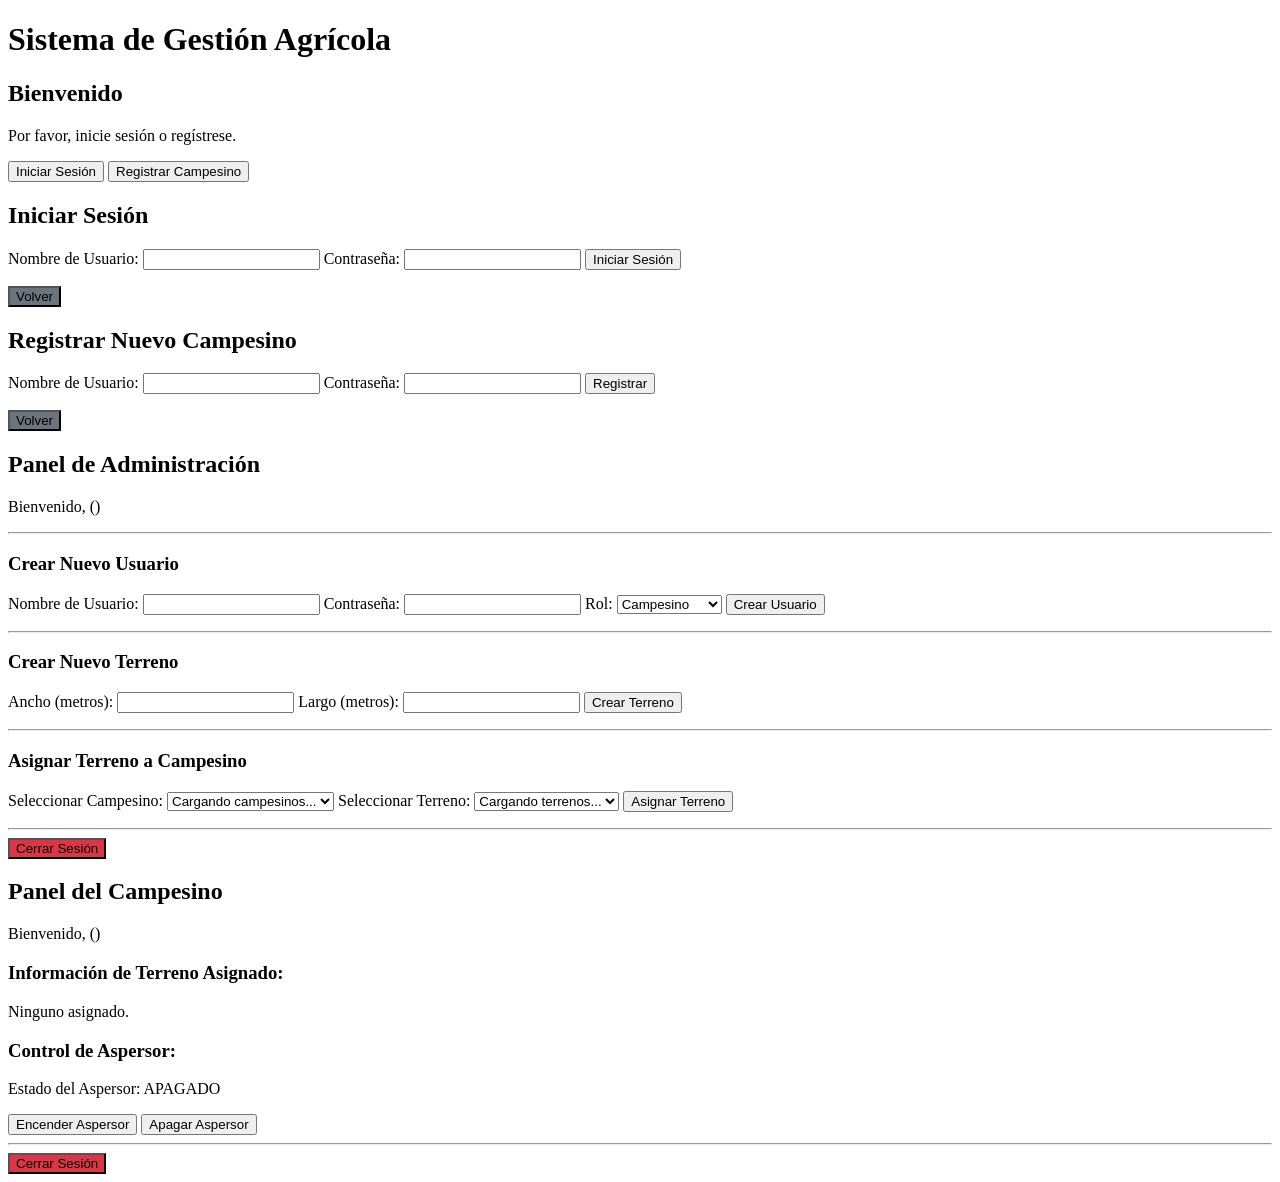
==== INDEX.html @ 9bb76e52 "Add files via upload" ====
<!DOCTYPE html>
<html lang="es">
<head>
    <meta charset="UTF-8">
    <meta name="viewport" content="width=device-width, initial-scale=1.0">
    <title>Gestión de Finca</title>
    <link rel="stylesheet" href="../CSS/eslilos.css"> 
</head>
<body>

    <h1>Sistema de Gestión Agrícola</h1>

    <div id="welcomeSection" class="main-container">
        <h2>Bienvenido</h2>
        <p>Por favor, inicie sesión o regístrese.</p>
        <button id="showLoginBtn">Iniciar Sesión</button>
        <button id="showRegisterBtn">Registrar Campesino</button>
    </div>

    <div id="loginSection" class="main-container">
        <h2>Iniciar Sesión</h2>
        <form id="formLogin">
            <label for="loginNombre">Nombre de Usuario:</label>
            <input type="text" id="loginNombre" required>
            <label for="loginContrasena">Contraseña:</label>
            <input type="password" id="loginContrasena" required>
            <button type="submit">Iniciar Sesión</button>
            <p id="mensajeLogin" class="message"></p>
        </form>
        <button id="backToWelcomeFromLogin" style="background-color: #6c757d;">Volver</button>
    </div>

    <div id="registerSection" class="main-container">
        <h2>Registrar Nuevo Campesino</h2>
        <form id="formCrearUsuario">
            <label for="nombreUsuario">Nombre de Usuario:</label>
            <input type="text" id="nombreUsuario" required>
            <label for="contrasenaUsuario">Contraseña:</label>
            <input type="password" id="contrasenaUsuario" required>
            <button type="submit">Registrar</button>
            <p id="mensajeRegistro" class="message"></p>
        </form>
        <button id="backToWelcomeFromRegister" style="background-color: #6c757d;">Volver</button>
    </div>

    <div id="adminSection" class="main-container">
        <h2>Panel de Administración</h2>
        <p>Bienvenido, <span id="adminUsername"></span> (<span id="adminUserRole"></span>)</p>

        <hr>

        <h3>Crear Nuevo Usuario</h3>
        <form id="formAdminCrearUsuario">
            <label for="adminNombreUsuario">Nombre de Usuario:</label>
            <input type="text" id="adminNombreUsuario" required>
            <label for="adminContrasenaUsuario">Contraseña:</label>
            <input type="password" id="adminContrasenaUsuario" required>
            <label for="adminRolUsuario">Rol:</label>
            <select id="adminRolUsuario" required>
                <option value="campesino">Campesino</option>
                <option value="administrador">Administrador</option>
            </select>
            <button type="submit">Crear Usuario</button>
            <p id="mensajeAdminCrearUsuario" class="message"></p>
        </form>
        <div id="listaUsuarios">
        </div>

        <hr>

        <h3>Crear Nuevo Terreno</h3>
        <form id="formAdminCrearTerreno">
            <label for="adminAnchoTerreno">Ancho (metros):</label>
            <input type="number" id="adminAnchoTerreno" step="0.01" min="0.01" required>
            <label for="adminLargoTerreno">Largo (metros):</label>
            <input type="number" id="adminLargoTerreno" step="0.01" min="0.01" required>
            <button type="submit">Crear Terreno</button>
            <p id="mensajeAdminCrearTerreno" class="message"></p>
        </form>
        <div id="listaTerrenos">
        </div>

        <hr>

        <h3>Asignar Terreno a Campesino</h3>
        <form id="formAdminAsignarTerreno">
            <label for="selectCampesinoAsignar">Seleccionar Campesino:</label>
            <select id="selectCampesinoAsignar" required>
                <option value="">Cargando campesinos...</option>
            </select>
            <label for="selectTerrenoAsignar">Seleccionar Terreno:</label>
            <select id="selectTerrenoAsignar" required>
                <option value="">Cargando terrenos...</option>
            </select>
            <button type="submit">Asignar Terreno</button>
            <p id="mensajeAsignarTerreno" class="message"></p>
        </form>

        <hr>
        <button id="logoutAdminBtn" style="background-color: #dc3545;">Cerrar Sesión</button>
    </div>

    <div id="campesinoSection" class="main-container">
        <h2>Panel del Campesino</h2>
        <p>Bienvenido, <span id="campesinoUsername"></span> (<span id="campesinoUserRole"></span>)</p>
        <h3>Información de Terreno Asignado:</h3>
        <p id="infoTerrenoCampesino">Ninguno asignado.</p>
        <h3>Control de Aspersor:</h3>
        <p>Estado del Aspersor: <span id="estadoAspersorCampesino">APAGADO</span></p>
        <button id="btnEncenderAspersor">Encender Aspersor</button>
        <button id="btnApagarAspersor">Apagar Aspersor</button>
        <hr>
        <button id="logoutCampesinoBtn" style="background-color: #dc3545;">Cerrar Sesión</button>
    </div>

    <script src="../JS/kaka.js"></script>
</body>
</html>
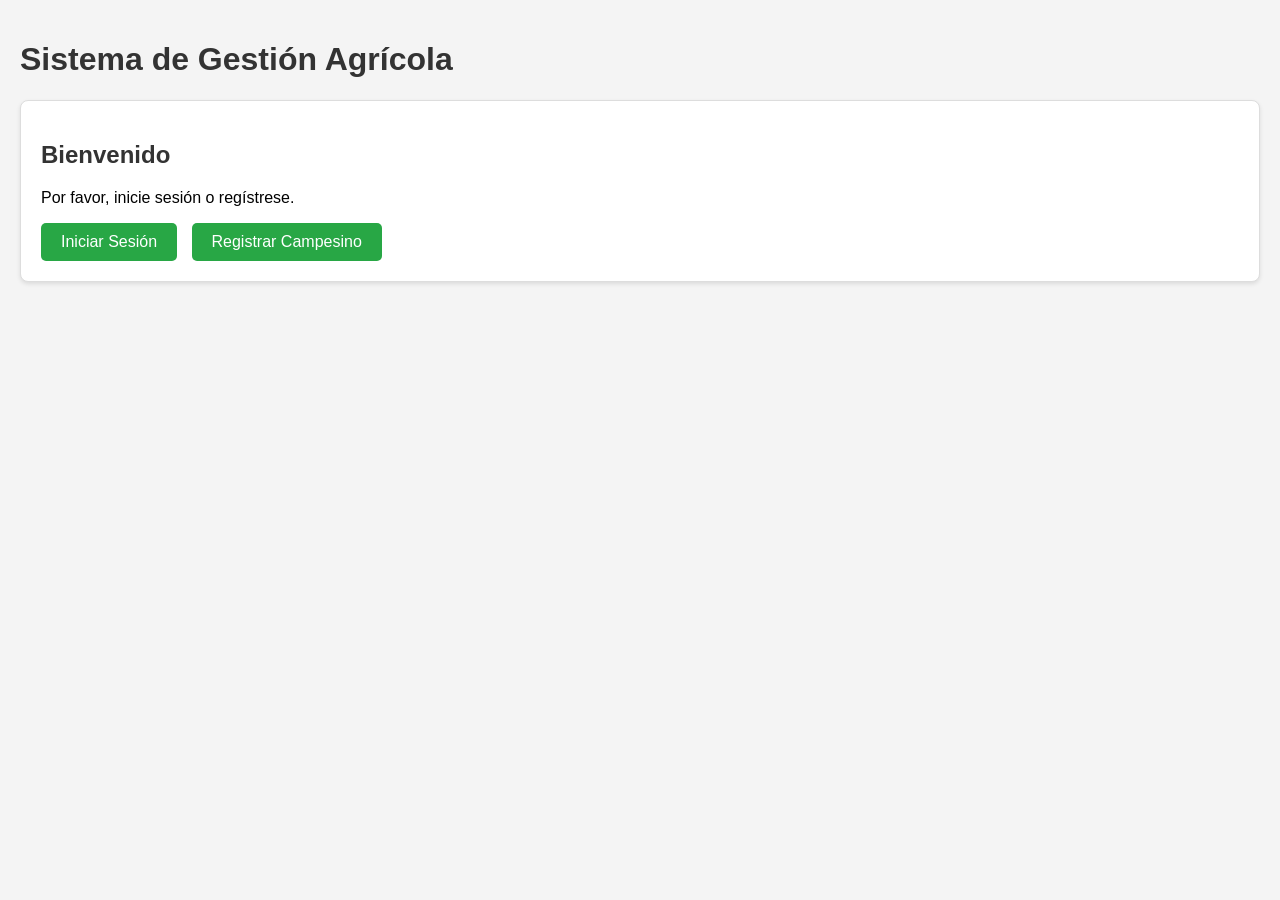
==== commit a9d8a5c5: "mejoras en el indes app.y y cambians en la simulacion" ====
--- a/INDEX.html
+++ b/INDEX.html
@@ -4,7 +4,7 @@
     <meta charset="UTF-8">
     <meta name="viewport" content="width=device-width, initial-scale=1.0">
     <title>Gestión de Finca</title>
-    <link rel="stylesheet" href="../CSS/eslilos.css"> 
+    <link rel="stylesheet" href="./CSS/eslilos.css"> 
 </head>
 <body>
 
@@ -113,6 +113,6 @@
         <button id="logoutCampesinoBtn" style="background-color: #dc3545;">Cerrar Sesión</button>
     </div>
 
-    <script src="../JS/kaka.js"></script>
+    <script src="./kaka.js"></script>
 </body>
 </html>
--- a/CSS/eslilos.css
+++ b/CSS/eslilos.css
@@ -0,0 +1,50 @@
+ body { font-family: Arial, sans-serif; margin: 0; padding: 20px; background-color: #f4f4f4; }
+        h1, h2, h3 { color: #333; }
+        .main-container {
+            display: none;
+            padding: 20px;
+            border: 1px solid #ddd;
+            border-radius: 8px;
+            background-color: #fff;
+            margin-top: 20px;
+            box-shadow: 0 2px 4px rgba(0,0,0,0.1);
+        }
+        .main-container.visible {
+            display: block;
+        }
+        .hidden { display: none; }
+        .visible { display: block; }
+        form { margin-bottom: 20px; padding: 15px; border: 1px solid #eee; background-color: #f9f9f9; border-radius: 5px; }
+        label { display: block; margin-bottom: 5px; font-weight: bold; }
+        input[type="text"], input[type="password"], input[type="number"], select {
+            width: calc(100% - 20px);
+            padding: 10px;
+            margin-bottom: 15px;
+            border: 1px solid #ccc;
+            border-radius: 4px;
+        }
+        button {
+            padding: 10px 20px;
+            background-color: #28a745;
+            color: white;
+            border: none;
+            border-radius: 5px;
+            cursor: pointer;
+            font-size: 16px;
+            margin-right: 10px;
+        }
+        button:hover {
+            background-color: #218838;
+        }
+        .message {
+            margin-top: 15px;
+            padding: 10px;
+            border-radius: 4px;
+            font-weight: bold;
+        }
+        .message[style*="green"] { background-color: #d4edda; color: #155724; border-color: #c3e6cb; }
+        .message[style*="red"] { background-color: #f8d7da; color: #721c24; border-color: #f5c6cb; }
+        .message[style*="orange"] { background-color: #fff3cd; color: #856404; border-color: #ffeeba; }
+        ul { list-style: none; padding: 0; }
+        li { background-color: #e9e9e9; padding: 8px 12px; margin-bottom: 5px; border-radius: 4px; }
+        hr { border: 0; height: 1px; background: #eee; margin: 20px 0; }
